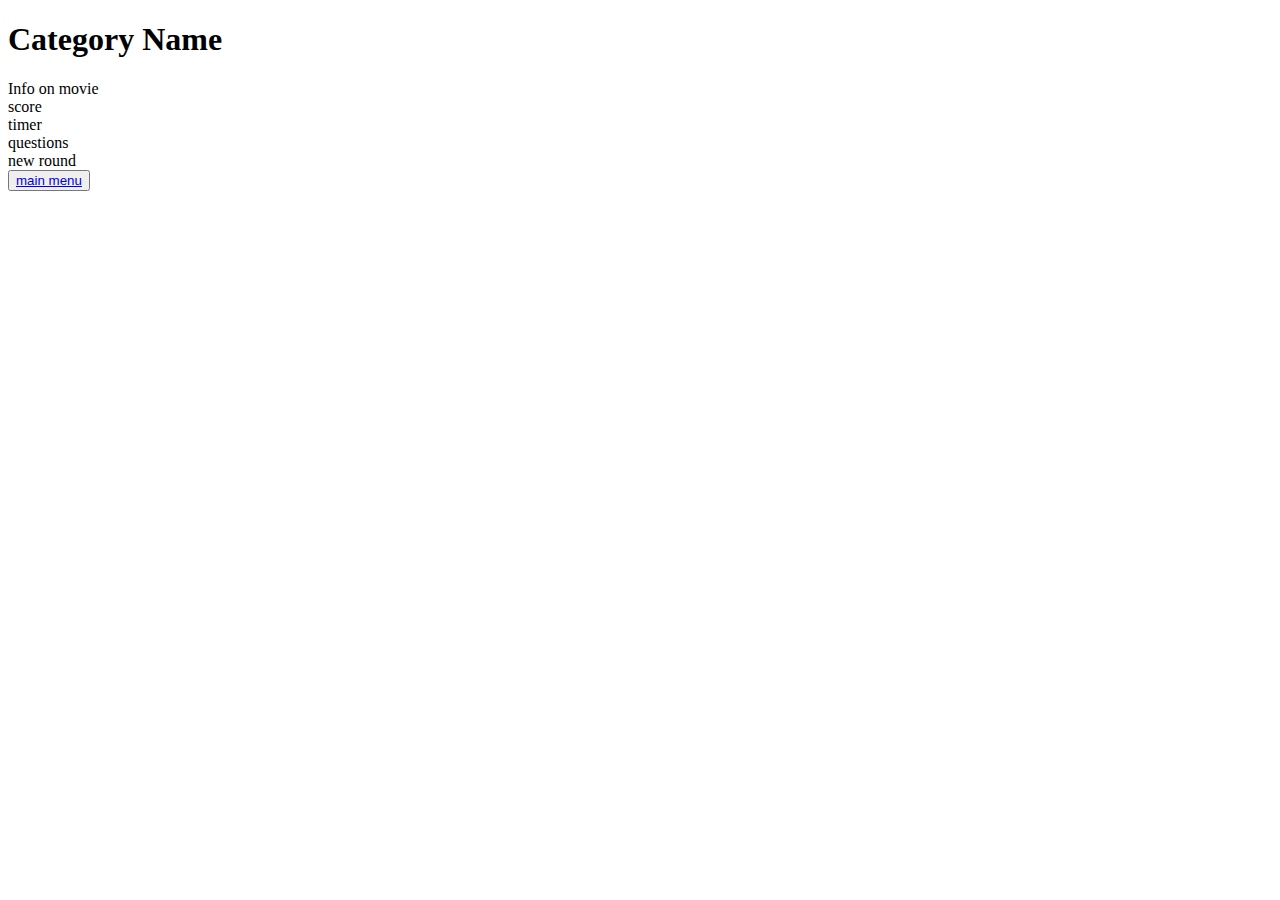
==== stage.html @ b2edd71a "start page and some of the game deck array" ====
<!DOCTYPE html>
<html>
<head>
	<title>The Stage</title>
</head>
<body>
	<h1>Category Name</h1>
	<div>Info on movie</div>
	<div>score</div>
	<div>timer</div>
	<div>questions</div>
	<div>new round</div>
	<div><button><a href="index.html">main menu</a></button></div>

</body>
</html>
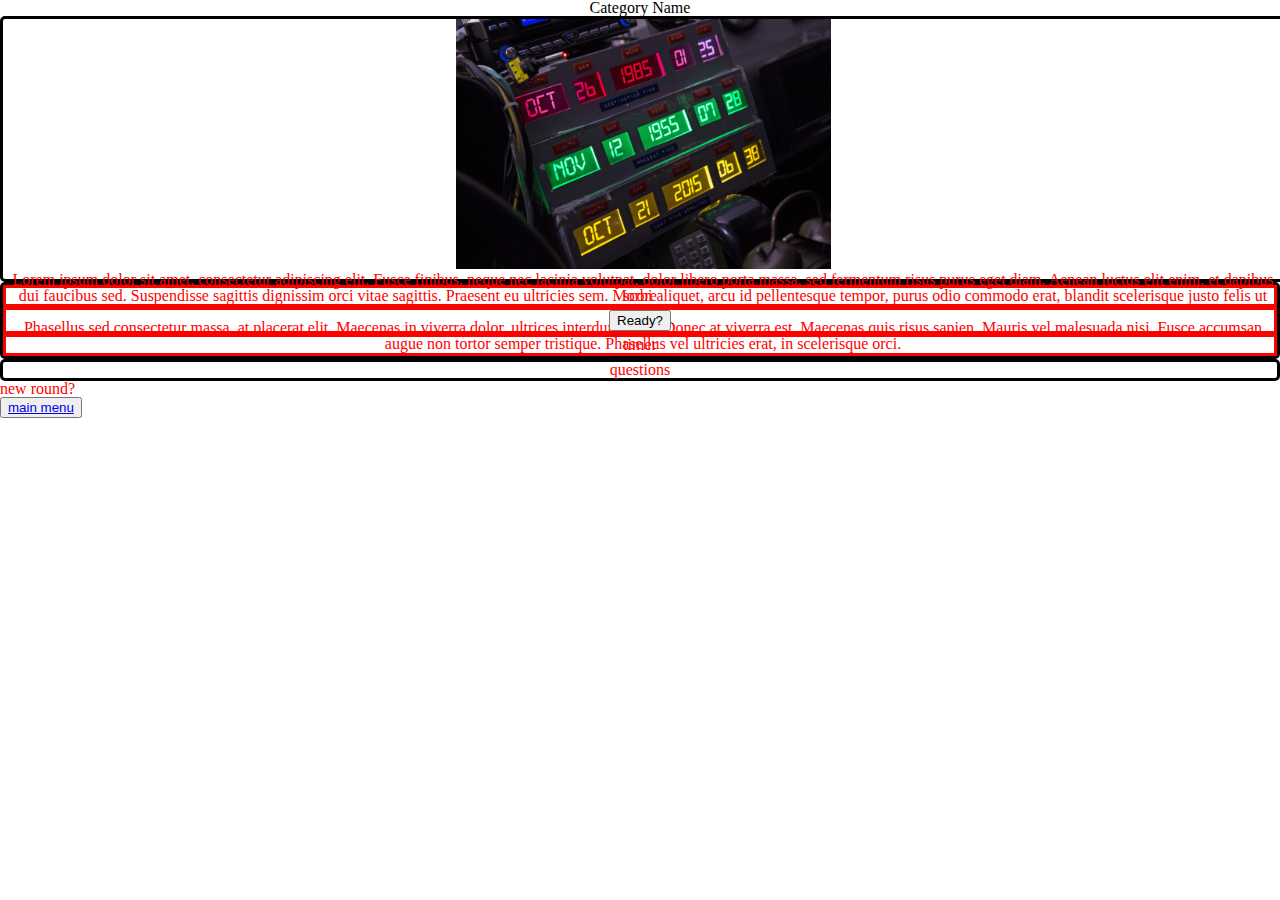
==== commit 61568322: "added stage info and initial objects to pull from for bioingo" ====
--- a/stage.html
+++ b/stage.html
@@ -2,15 +2,39 @@
 <html>
 <head>
 	<title>The Stage</title>
+
+	<link rel="stylesheet" type="text/css" href="assets/css/reset.css">
+	<link rel="stylesheet" type="text/css" href="assets/css/style.css">
+	<link href="https://fonts.googleapis.com/css?family=Orbitron" rel="stylesheet">
+		  <!-- Added link to the jQuery Library -->
+  <script src="https://code.jquery.com/jquery-3.1.1.min.js"></script>
+
+  <!-- Added a link to Bootstrap-->
+  <link rel="stylesheet" href="https://maxcdn.bootstrapcdn.com/bootstrap/3.3.6/css/bootstrap.min.css" integrity="sha384-1q8mTJOASx8j1Au+a5WDVnPi2lkFfwwEAa8hDDdjZlpLegxhjVME1fgjWPGmkzs7" crossorigin="anonymous">
+
+  <script type="text/javascript" src="assets/javascript/app.js"></script>
+
 </head>
 <body>
-	<h1>Category Name</h1>
-	<div>Info on movie</div>
-	<div>score</div>
-	<div>timer</div>
-	<div>questions</div>
-	<div>new round</div>
-	<div><button><a href="index.html">main menu</a></button></div>
-
+	<h1 id="stagebanner">Category Name</h1>
+	<div class="container">
+		<div class="row" id="showinfo">
+			<div class="col-md-1"></div>
+			<div class="col-md-4" ><img id="showpic" src="assets/images/timepanel.jpg"></div>
+			<div class="col-md-6" id="showbio"><p>Lorem ipsum dolor sit amet, consectetur adipiscing elit. Fusce finibus, neque nec lacinia volutpat, dolor libero porta massa, sed fermentum risus purus eget diam. Aenean luctus elit enim, et dapibus dui faucibus sed. Suspendisse sagittis dignissim orci vitae sagittis. Praesent eu ultricies sem. Morbi aliquet, arcu id pellentesque tempor, purus odio commodo erat, blandit scelerisque justo felis ut felis.</p>
+			<p> Phasellus sed consectetur massa, at placerat elit. Maecenas in viverra dolor, ultrices interdum enim. Donec at viverra est. Maecenas quis risus sapien. Mauris vel malesuada nisi. Fusce accumsan augue non tortor semper tristique. Phasellus vel ultricies erat, in scelerisque orci.</p></div>
+			<div class="col-md-1"></div>
+		</div>
+		<div class="row">
+			<div class="col-md-4 stagemenu">score</div>
+			<div class="col-md-4 stagemenu"><button>Ready?</button></div>
+			<div class="col-md-4 stagemenu">timer</div>
+		</div>
+		<div class="row">
+			<div class="col-md-8" id="mainstage">questions</div>
+		</div>
+		<div>new round?</div>
+		<div><button><a href="index.html">main menu</a></button></div>
+	</div>
 </body>
 </html>
--- a/assets/css/style.css
+++ b/assets/css/style.css
@@ -0,0 +1,66 @@
+div {
+	color: red;
+}
+.startpage {
+	background-image: url('../images/timebkgrnd.jpg');
+}
+
+div.row {
+	text-align: center;
+	border: solid;
+	border-radius: 5px;
+	border-color: black;
+}
+
+.banner {
+	font-family: 'Orbitron', sans-serif;
+	text-align: center;
+	color: red;
+	border: solid;
+	border-color: red;
+	border-radius: 5px;
+}
+
+.choices {
+	width: 100%;
+	border: solid;
+	border-color: red;
+	border-radius: 5px;
+}
+
+#billted {
+	background-image: url('../images/billandtedcover.jpg');
+}
+
+#backfut {
+	background-image: url('../images/backtothefuturecover.jpg');
+}
+
+#docwho {
+	background-image: url('../images/docwhodocs.jpg');
+}
+
+.cats {
+	background-size: cover;
+	height: 300px;
+}
+
+#stagebanner {
+	width: 100%;
+	text-align: center;
+}
+
+#showinfo {
+	width: 100%;
+	height: 260px;
+}
+
+#showpic {
+	height: 250px;
+	width: auto;
+}
+
+.stagemenu {
+	text-align: center;
+	border: solid;
+}